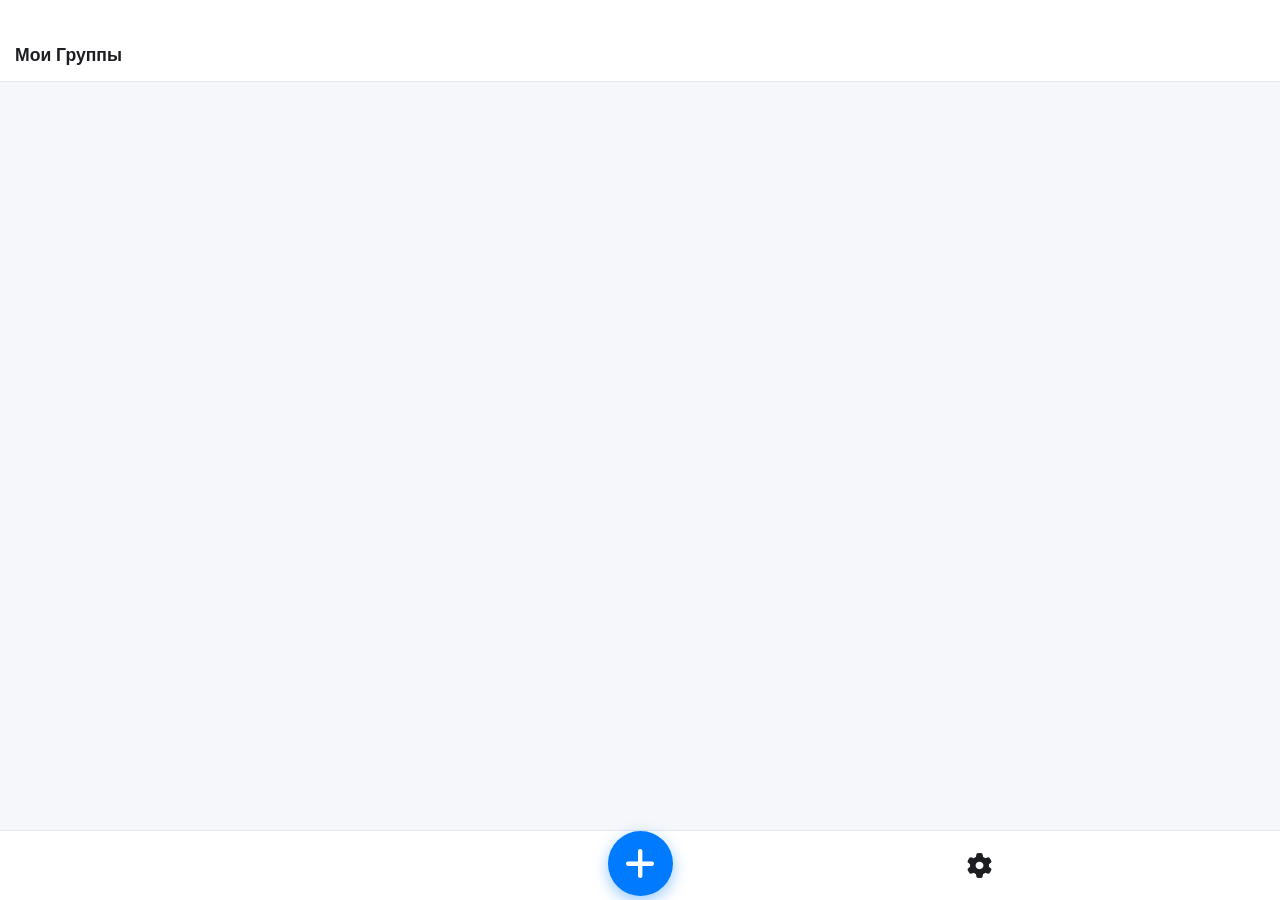
==== index.html @ ca72e017 "Update app name and manifest.json" ====
<!DOCTYPE html>
<html lang="ru">

<head>
    <meta charset="UTF-8">
    <meta name="viewport" content="width=device-width, initial-scale=1.0, user-scalable=no, viewport-fit=cover">
    <title>CheckIn — Журнал посещаемости</title>
    <link rel="stylesheet" href="style.css">
    <link rel="icon" type="image/png" href="icon.png">
    <!-- Font Awesome 6 (Free) -->
    <link rel="stylesheet" href="https://cdnjs.cloudflare.com/ajax/libs/font-awesome/6.0.0-beta3/css/all.min.css">
    <link rel="manifest" href="manifest.json">
</head>

<body data-theme="light">
    <div id="main-content">
        <!-- Экран Групп -->
        <section id="group-screen" class="screen active">
            <header>
                <h1 class="center-title">Мои Группы</h1>
            </header>
            <div id="group-list" class="grid-list"></div>
        </section>

        <!-- Экран Таблицы -->
        <section id="attendance-screen" class="screen hidden">
            <header>
                <button id="btn-back" class="back-btn-icon"><i class="fas fa-arrow-left"></i></button>
                <div class="header-center-info">
                    <h1 id="current-group-title" class="center-title">Группа</h1>
                    <select id="month-select" class="month-picker"></select>
                </div>
            </header>
            <div class="table-container">
                <table id="attendance-table">
                    <thead>
                        <tr id="header-row"></tr>
                    </thead>
                    <tbody id="table-body"></tbody>
                </table>
            </div>
        </section>
    </div>

    <!-- Нижняя панель -->
    <nav class="dockbar">
        <div class="dock-side">
            <button id="btn-duty-open" class="clean-btn"><i class="fas fa-broom"></i></button>
        </div>
        <div class="dock-center">
            <button id="btn-main-add" class="circle-add-btn"><i class="fas fa-plus"></i></button>
        </div>
        <div class="dock-side">
            <button id="btn-open-settings" class="clean-btn"><i class="fas fa-cog"></i></button>
        </div>
    </nav>

    <!-- Окно настроек -->
    <div id="settings-modal" class="modal hidden">
        <div class="modal-card">
            <h3><i class="fas fa-sliders-h" style="margin-right: 8px;"></i>Настройки</h3>
            <button id="btn-theme-toggle" class="ui-btn full-width"><i class="fas fa-moon"></i> Тема <i
                    class="fas fa-sun"></i></button>

            <div style="margin: 15px 0; padding-top: 10px; border-top: 1px solid var(--border);">
                <button id="btn-install-app" class="ui-btn full-width hidden" style="background:#ffc107; color:#333;"><i
                        class="fas fa-download"></i> Установить приложение</button>
                <h4 style="font-size: 0.7rem; opacity: 0.6; margin-bottom: 8px; text-transform: uppercase;">Данные</h4>
                <button id="btn-export" class="ui-btn full-width" style="background:#28a745;"><i
                        class="fas fa-file-export"></i> Экспорт</button>
                <button id="btn-import" class="ui-btn full-width" style="background:#17a2b8;"><i
                        class="fas fa-file-import"></i> Импорт</button>
                <input type="file" id="import-file" style="display:none" accept=".json">
            </div>

            <div class="authors-info">
                <h4><i class="fas fa-code"></i> Разработчик:</h4>
                <p>Ахматханов Альберт</p>
                <h4><i class="fas fa-paint-brush"></i> Дизайнеры:</h4>
                <p>Прокофьев Вадим, Маркин Илья, Пермяков Арсений, Васильев Богдан</p>
            </div>

            <div class="social-links">
                <h4><i class="fas fa-share-alt"></i> Соц-сети:</h4>
                <a href="https://t.me/thisnicknamewastaken" target="_blank" class="soc-btn tg"><i
                        class="fab fa-telegram-plane"></i> Telegram</a>
                <a href="https://github.com/botcott" target="_blank" class="soc-btn gh"><i class="fab fa-github"></i>
                    GitHub</a>
            </div>

            <button id="btn-close-settings" class="ui-btn full-width secondary"><i class="fas fa-times"></i>
                Закрыть</button>
        </div>
    </div>

    <!-- Окно дежурных -->
    <div id="duty-modal" class="modal hidden">
        <div class="modal-card">
            <h3><i class="fas fa-users"></i> Дежурные</h3>
            <div id="duty-list-display" style="margin: 20px 0; min-height: 50px;"></div>
            <div style="margin-bottom: 20px;">
                <label style="font-size: 0.8rem; opacity: 0.7;"><i class="fas fa-sort-amount-up"></i>
                    Количество:</label>
                <input type="number" id="duty-qty" value="2" min="1" max="10"
                    style="width: 50px; padding: 5px; text-align: center; border-radius: 5px; border: 1px solid var(--border);">
            </div>
            <button id="btn-refresh-duty" class="ui-btn full-width"><i class="fas fa-sync-alt"></i> Обновить</button>
            <button id="btn-close-duty" class="ui-btn full-width secondary"><i class="fas fa-times"></i>
                Закрыть</button>
        </div>
    </div>

    <!-- КАСТОМНОЕ ОКНО ВВОДА (Prompt) -->
    <div id="custom-prompt-modal" class="modal hidden">
        <div class="modal-card" style="max-width: 300px;">
            <h3 id="prompt-title"><i class="fas fa-pencil-alt"></i> Ввод</h3>
            <input type="text" id="prompt-input" class="prompt-input-field" placeholder="Введите значение..."
                autocomplete="off">
            <div class="prompt-error" id="prompt-error"></div>
            <div style="display: flex; gap: 10px; margin-top: 20px;">
                <button id="prompt-confirm" class="ui-btn" style="flex: 1; margin: 0;"><i class="fas fa-check"></i>
                    ОК</button>
                <button id="prompt-cancel" class="ui-btn secondary" style="flex: 1; margin: 0;"><i
                        class="fas fa-times"></i> Отмена</button>
            </div>
        </div>
    </div>

    <!-- КАСТОМНОЕ ОКНО ПОДТВЕРЖДЕНИЯ (Confirm) -->
    <div id="custom-confirm-modal" class="modal hidden">
        <div class="modal-card" style="max-width: 300px;">
            <h3 id="confirm-title"><i class="fas fa-question-circle"></i> Подтверждение</h3>
            <p id="confirm-message" style="margin: 15px 0; word-break: break-word;">Вы уверены?</p>
            <div style="display: flex; gap: 10px;">
                <button id="confirm-yes" class="ui-btn" style="flex: 1; margin: 0; background: var(--n-color);"><i
                        class="fas fa-check"></i> Да</button>
                <button id="confirm-no" class="ui-btn secondary" style="flex: 1; margin: 0;"><i
                        class="fas fa-times"></i> Нет</button>
            </div>
        </div>
    </div>

    <script src="app.js"></script>
</body>

</html>
---- style.css ----
:root {
    --bg: #f5f7fa;
    --card: #ffffff;
    --text: #1c1e21;
    --border: #e4e6eb;
    --accent: #007bff;
    --accent-dark: #005dc2;
    --b-color: #2ecc71;
    --o-color: #f1c40f;
    --n-color: #e74c3c;
    --shadow-sm: 0 4px 8px rgba(0, 0, 0, 0.05);
    --transition: all 0.2s cubic-bezier(0.25, 0.46, 0.45, 0.94);
}

[data-theme="dark"] {
    --bg: #121212;
    --card: #1e1e1e;
    --text: #e0e0e0;
    --border: #333;
}

* {
    box-sizing: border-box;
}

body {
    margin: 0;
    font-family: -apple-system, sans-serif;
    background: var(--bg);
    color: var(--text);
    overflow: hidden;
    height: 100vh;
    transition: background 0.3s ease;
}

#main-content {
    height: calc(100vh - 70px);
    width: 100%;
    position: relative;
}

.screen {
    position: absolute;
    inset: 0;
    background: var(--bg);
    display: none;
    flex-direction: column;
    z-index: 1;
    animation: fadeIn 0.25s ease-out;
}

.screen.active {
    display: flex;
    z-index: 10;
}

.hidden {
    display: none !important;
}

/* --- АНИМАЦИИ --- */
@keyframes fadeIn {
    from {
        opacity: 0;
        transform: translateY(5px);
    }

    to {
        opacity: 1;
        transform: translateY(0);
    }
}

@keyframes slideUp {
    from {
        opacity: 0;
        transform: translateY(20px);
    }

    to {
        opacity: 1;
        transform: translateY(0);
    }
}

@keyframes popIn {
    from {
        opacity: 0;
        transform: scale(0.9);
    }

    to {
        opacity: 1;
        transform: scale(1);
    }
}

@keyframes shake {

    0%,
    100% {
        transform: translateX(0);
    }

    25% {
        transform: translateX(-5px);
    }

    75% {
        transform: translateX(5px);
    }
}

/* Анимация для модальных окон */
.modal {
    position: fixed;
    inset: 0;
    background: rgba(0, 0, 0, 0.6);
    display: flex !important;
    align-items: center;
    justify-content: center;
    z-index: 2000;
    backdrop-filter: blur(3px);
    animation: fadeIn 0.2s ease;
}

.modal.hidden {
    display: none !important;
}

.modal-card {
    background: var(--card);
    width: 60%;
    max-width: 280px;
    padding: 20px;
    border-radius: 25px;
    text-align: center;
    box-shadow: 0 20px 30px rgba(0, 0, 0, 0.2);
    animation: popIn 0.25s cubic-bezier(0.175, 0.885, 0.32, 1.275);
}

/* Анимация для карточек групп */
.group-card-wrapper {
    position: relative;
    animation: slideUp 0.3s ease-out forwards;
    opacity: 0;
    animation-delay: calc(0.05s * var(--i, 1));
}

.grid-list .group-card-wrapper:nth-child(1) {
    --i: 1;
}

.grid-list .group-card-wrapper:nth-child(2) {
    --i: 2;
}

.grid-list .group-card-wrapper:nth-child(3) {
    --i: 3;
}

.grid-list .group-card-wrapper:nth-child(4) {
    --i: 4;
}

.grid-list .group-card-wrapper:nth-child(5) {
    --i: 5;
}

.grid-list .group-card-wrapper:nth-child(6) {
    --i: 6;
}

header {
    padding: 45px 15px 15px;
    background: var(--card);
    border-bottom: 1px solid var(--border);
    display: flex;
    align-items: center;
    position: relative;
}

.header-center-info {
    flex: 1;
    display: flex;
    flex-direction: column;
    align-items: center;
}

.center-title {
    font-size: 1.1rem;
    font-weight: bold;
    margin: 0;
}

.month-picker {
    background: transparent;
    border: none;
    color: var(--accent);
    font-weight: bold;
    font-size: 0.85rem;
    outline: none;
    cursor: pointer;
}

.back-btn-icon {
    background: none;
    border: none;
    color: var(--accent);
    font-size: 1.6rem;
    cursor: pointer;
    position: absolute;
    left: 10px;
    z-index: 50;
    transition: var(--transition);
}

.back-btn-icon:active {
    transform: scale(0.9);
    color: var(--accent-dark);
}

.grid-list {
    padding: 20px;
    display: grid;
    grid-template-columns: 1fr 1fr;
    gap: 15px;
    overflow-y: auto;
}

.group-card {
    background: var(--card);
    padding: 30px 10px;
    border-radius: 18px;
    text-align: center;
    border: 1px solid var(--border);
    font-weight: 600;
    box-shadow: var(--shadow-sm);
    transition: var(--transition);
    cursor: pointer;
}

.group-card:active {
    transform: scale(0.97);
    background: var(--border);
}

.btn-del {
    position: absolute;
    top: -10px;
    right: -10px;
    background: var(--n-color);
    color: white;
    border: none;
    border-radius: 50%;
    width: 28px;
    height: 28px;
    font-weight: bold;
    cursor: pointer;
    display: flex;
    align-items: center;
    justify-content: center;
    z-index: 100;
    box-shadow: 0 2px 5px rgba(0, 0, 0, 0.2);
    transition: var(--transition);
}

.btn-del:active {
    transform: scale(0.9);
    background: #c0392b;
}

.table-container {
    overflow: auto;
    flex: 1;
    -webkit-overflow-scrolling: touch;
}

table {
    border-collapse: collapse;
    width: 100%;
}

th,
td {
    border: 1px solid var(--border);
    padding: 0;
    min-width: 50px;
    height: 45px;
    text-align: center;
    font-size: 0.9rem;
    position: relative;
    transition: background 0.2s ease;
}

th.today-mark {
    background-color: var(--accent) !important;
    color: white !important;
}

.sticky-col {
    position: sticky;
    left: 0;
    background: var(--card);
    z-index: 5;
    min-width: 140px;
    text-align: left;
    padding-left: 10px;
    display: flex;
    align-items: center;
}

.btn-del-row {
    color: var(--n-color);
    background: none;
    border: none;
    font-size: 1.4rem;
    cursor: pointer;
    margin-right: 5px;
    transition: var(--transition);
}

.btn-del-row:active {
    transform: scale(0.8);
}

/* Значки отработки */
.duty-status-mark {
    position: absolute;
    top: 1px;
    left: 1px;
    font-size: 25px;
    width: 23px;
    height: 23px;
    display: flex;
    align-items: center;
    justify-content: center;
    border-color: black;
    z-index: 6;
    cursor: pointer;
    transition: var(--transition);
}

.duty-status-mark:active {
    transform: scale(0.8);
}

.mark-unsolved {
    color: var(--n-color);
    font-weight: 900;
}

.mark-solved {
    color: var(--b-color);
    font-weight: 900;
}

td:not(.cell-О) .duty-status-mark {
    display: none;
}

[contenteditable="true"]:empty:before {
    content: attr(data-placeholder);
    color: gray;
    opacity: 0.5;
    font-style: italic;
    pointer-events: none;
}

.edit-name {
    outline: none;
    display: inline-block;
    min-width: 20px;
    padding: 4px 2px;
    border-radius: 4px;
    transition: background 0.2s;
}

.edit-name:focus {
    background: rgba(0, 123, 255, 0.1);
}

/* --- ЯЧЕЙКИ С ОЦЕНКАМИ --- */
td.cell-Б {
    background: var(--b-color) !important;
}

td.cell-О {
    background: var(--o-color) !important;
}

td.cell-Н {
    background: var(--n-color) !important;
}

/* --- СЕЛЕКТ В ЯЧЕЙКАХ --- */
.status-select {
    width: 100%;
    height: 100%;
    border: none;
    background: transparent;
    font-weight: bold;
    text-align-last: center;
    appearance: none;
    outline: none;
    cursor: pointer;
}

/* Цвет текста по умолчанию (пустые ячейки) */
td .status-select {
    color: var(--text) !important;
}

/* Цвет текста в цветных ячейках — ВСЕГДА одинаковый, независимо от темы */
td.cell-Б .status-select {
    color: #ffffff !important;
    font-weight: 900;
    text-shadow: 0 1px 2px rgba(0, 0, 0, 0.2);
}

td.cell-О .status-select {
    color: #1a1a1a !important;
    font-weight: 900;
    text-shadow: 0 1px 1px rgba(255, 255, 255, 0.3);
}

td.cell-Н .status-select {
    color: #ffffff !important;
    font-weight: 900;
    text-shadow: 0 1px 2px rgba(0, 0, 0, 0.2);
}

/* Для тёмной темы — пустые ячейки используют var(--text) */
[data-theme="dark"] td:not(.cell-Б):not(.cell-О):not(.cell-Н) .status-select {
    color: var(--text) !important;
}

/* Фиксированные цвета для цветных ячеек в тёмной теме */
[data-theme="dark"] td.cell-Б .status-select,
[data-theme="dark"] td.cell-Н .status-select {
    color: #1a1a1a !important;
}

[data-theme="dark"] td.cell-О .status-select {
    color: #1a1a1a !important;
}

/* --- НИЖНЯЯ ПАНЕЛЬ --- */
.dockbar {
    position: fixed;
    bottom: 0;
    width: 100%;
    height: 70px;
    background: var(--card);
    border-top: 1px solid var(--border);
    display: flex;
    align-items: center;
    z-index: 1000;
    backdrop-filter: blur(10px);
}

.dock-side {
    flex: 1;
    display: flex;
    justify-content: center;
}

.dock-center {
    flex: 0 0 80px;
    position: relative;
    display: flex;
    justify-content: center;
}

.circle-add-btn {
    width: 65px;
    height: 65px;
    background: var(--accent);
    color: white;
    border: none;
    border-radius: 50%;
    font-size: 35px;
    position: absolute;
    top: -35px;
    cursor: pointer;
    box-shadow: 0 5px 15px rgba(0, 123, 255, 0.4);
    transition: var(--transition);
    display: flex;
    align-items: center;
    justify-content: center;
}

.circle-add-btn:active {
    transform: scale(0.9);
    box-shadow: 0 2px 5px rgba(0, 123, 255, 0.4);
}

.clean-btn {
    background: none;
    border: none;
    font-size: 1.6rem;
    cursor: pointer;
    color: var(--text);
    transition: var(--transition);
    width: 50px;
    height: 50px;
    border-radius: 15px;
    display: flex;
    align-items: center;
    justify-content: center;
}

.clean-btn:active {
    background: var(--border);
    transform: scale(0.9);
}

/* --- КНОПКИ UI --- */
.ui-btn {
    width: 100%;
    padding: 12px;
    margin-bottom: 10px;
    border-radius: 12px;
    border: none;
    background: var(--accent);
    color: white;
    font-weight: bold;
    cursor: pointer;
    transition: var(--transition);
    display: flex;
    align-items: center;
    justify-content: center;
    gap: 8px;
}

.ui-btn:active {
    transform: scale(0.97);
    filter: brightness(0.9);
}

.ui-btn i {
    font-size: 1.1em;
}

.secondary {
    background: #6c757d;
}

/* --- ДЕЖУРНЫЕ --- */
.duty-name {
    font-size: 1.2rem;
    font-weight: bold;
    color: var(--accent);
    margin: 5px 0;
    border-bottom: 2px solid var(--border);
    display: inline-block;
    padding: 0 10px;
    animation: fadeIn 0.3s ease;
}

/* --- ИНФОРМАЦИЯ ОБ АВТОРАХ --- */
.authors-info {
    margin-top: 15px;
    padding-top: 10px;
    border-top: 1px solid var(--border);
}

.authors-info h4 {
    margin: 0;
    font-size: 0.8rem;
    opacity: 0.6;
    display: flex;
    align-items: center;
    gap: 5px;
}

.authors-info p {
    margin: 5px 0 10px;
    font-weight: bold;
    font-size: 0.9rem;
    color: var(--accent);
}

/* --- СОЦСЕТИ --- */
.social-links {
    display: flex;
    flex-direction: column;
    gap: 8px;
    margin-bottom: 15px;
}

.soc-btn {
    text-decoration: none;
    color: white;
    padding: 8px;
    border-radius: 10px;
    font-size: 0.85rem;
    font-weight: bold;
    text-align: center;
    transition: var(--transition);
    display: flex;
    align-items: center;
    justify-content: center;
    gap: 8px;
}

.soc-btn:active {
    transform: scale(0.97);
    opacity: 0.9;
}

.tg {
    background: #0088cc;
}

.gh {
    background: #333;
}

/* --- КАСТОМНЫЕ ДИАЛОГИ --- */
.prompt-input-field {
    width: 100%;
    padding: 12px 15px;
    border-radius: 12px;
    border: 1px solid var(--border);
    background: var(--bg);
    color: var(--text);
    font-size: 1rem;
    margin: 10px 0 5px;
    outline: none;
    transition: var(--transition);
    box-sizing: border-box;
}

.prompt-input-field:focus {
    border-color: var(--accent);
    box-shadow: 0 0 0 3px rgba(0, 123, 255, 0.1);
}

.prompt-error {
    color: var(--n-color);
    font-size: 0.8rem;
    min-height: 20px;
    margin-bottom: 5px;
    font-weight: 500;
    animation: shake 0.3s ease;
}

#custom-confirm-modal .modal-card {
    text-align: center;
}

#confirm-message {
    line-height: 1.5;
}

.prompt-error:not(:empty) {
    animation: fadeIn 0.2s ease;
}
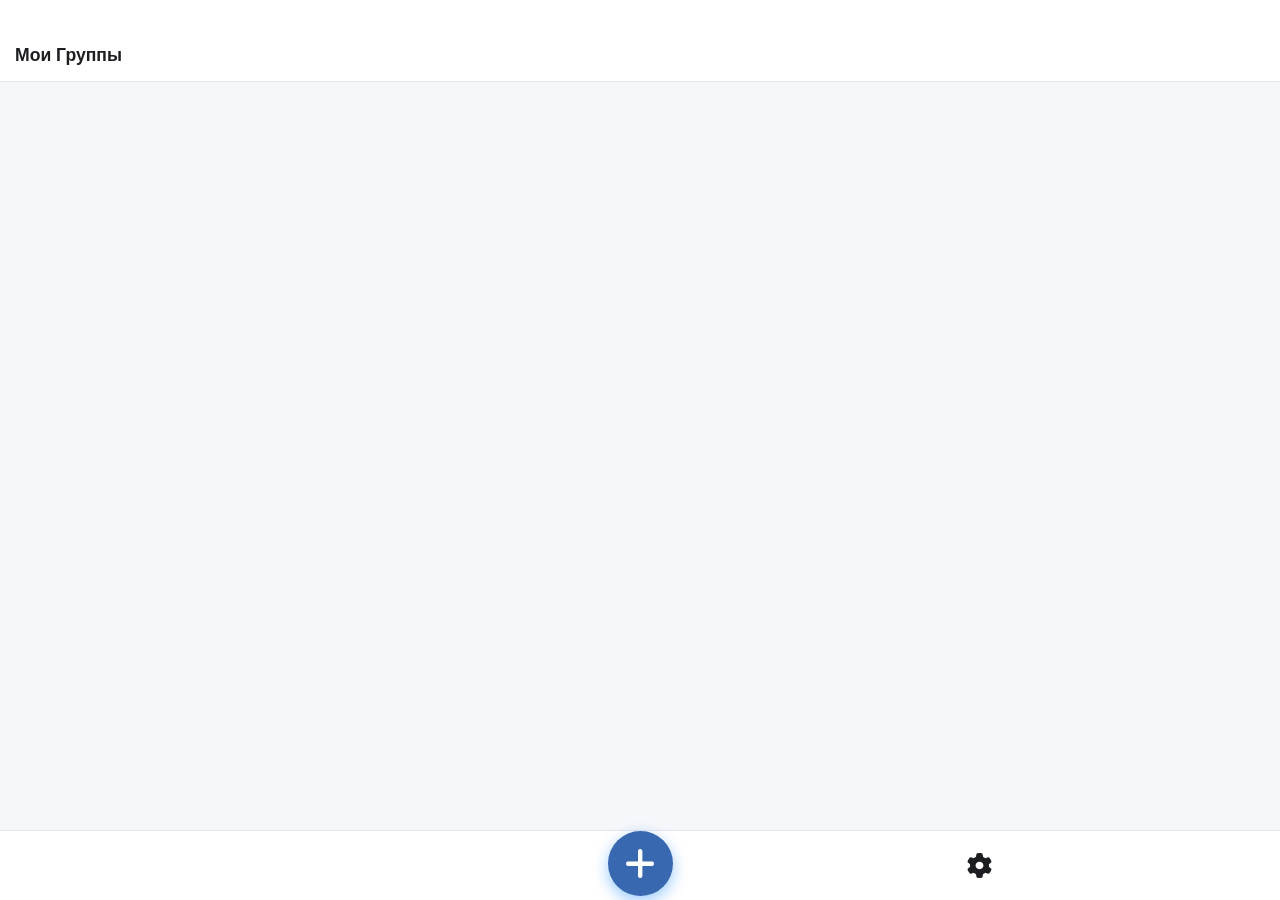
==== commit b5c95663: "Update index.html" ====
--- a/index.html
+++ b/index.html
@@ -63,12 +63,12 @@
                     class="fas fa-sun"></i></button>
 
             <div style="margin: 15px 0; padding-top: 10px; border-top: 1px solid var(--border);">
-                <button id="btn-install-app" class="ui-btn full-width hidden" style="background:#ffc107; color:#333;"><i
+                <button id="btn-install-app" class="ui-btn full-width hidden"><i
                         class="fas fa-download"></i> Установить приложение</button>
                 <h4 style="font-size: 0.7rem; opacity: 0.6; margin-bottom: 8px; text-transform: uppercase;">Данные</h4>
-                <button id="btn-export" class="ui-btn full-width" style="background:#28a745;"><i
+                <button id="btn-export" class="ui-btn full-width export"><i
                         class="fas fa-file-export"></i> Экспорт</button>
-                <button id="btn-import" class="ui-btn full-width" style="background:#17a2b8;"><i
+                <button id="btn-import" class="ui-btn full-width import"><i
                         class="fas fa-file-import"></i> Импорт</button>
                 <input type="file" id="import-file" style="display:none" accept=".json">
             </div>
@@ -77,7 +77,7 @@
                 <h4><i class="fas fa-code"></i> Разработчик:</h4>
                 <p>Ахматханов Альберт</p>
                 <h4><i class="fas fa-paint-brush"></i> Дизайнеры:</h4>
-                <p>Прокофьев Вадим, Маркин Илья, Пермяков Арсений, Васильев Богдан</p>
+                <p>Прокофьев Вадим, Маркин Илья, Васильев Богдан</p>
             </div>
 
             <div class="social-links">
@@ -86,14 +86,37 @@
                         class="fab fa-telegram-plane"></i> Telegram</a>
                 <a href="https://github.com/botcott" target="_blank" class="soc-btn gh"><i class="fab fa-github"></i>
                     GitHub</a>
+                <a href="https://boosty.to/gitcommit/donate" target="_blank" class="soc-btn don"><i class="fas fa-donate"></i>
+                    Donate</a>
             </div>
 
-            <button id="btn-close-settings" class="ui-btn full-width secondary"><i class="fas fa-times"></i>
+            <button id="btn-force-update" class="ui-btn btn-secondary">
+            <i class="fas fa-sync"></i> <span id="update-btn-text">Проверить обновления</span>
+            </button>
+
+            <button id="btn-close-settings" class="ui-btn full-width"><i class="fas fa-times"></i>
                 Закрыть</button>
         </div>
     </div>
 
     <!-- Окно дежурных -->
+    <div id="duty-modal" class="modal hidden">
+        <div class="modal-card">
+            <h3><i class="fas fa-users"></i> Дежурные</h3>
+            <div id="duty-list-display" style="margin: 20px 0; min-height: 50px;"></div>
+            <div style="margin-bottom: 20px;">
+                <label style="font-size: 0.8rem; opacity: 0.7;"><i class="fas fa-sort-amount-up"></i>
+                    Количество:</label>
+                <input type="number" id="duty-qty" value="2" min="1" max="10"
+                    style="width: 50px; padding: 5px; text-align: center; border-radius: 5px; border: 1px solid var(--border);">
+            </div>
+            <button id="btn-refresh-duty" class="ui-btn full-width"><i class="fas fa-sync-alt"></i> Обновить</button>
+            <button id="btn-close-duty" class="ui-btn full-width secondary"><i class="fas fa-times"></i>
+                Закрыть</button>
+        </div>
+    </div>
+
+    <!-- Окно помощи -->
     <div id="duty-modal" class="modal hidden">
         <div class="modal-card">
             <h3><i class="fas fa-users"></i> Дежурные</h3>
@@ -143,4 +166,4 @@
     <script src="app.js"></script>
 </body>
 
-</html>+</html>
--- a/style.css
+++ b/style.css
@@ -3,7 +3,7 @@
     --card: #ffffff;
     --text: #1c1e21;
     --border: #e4e6eb;
-    --accent: #007bff;
+    --accent: #3868af;
     --accent-dark: #005dc2;
     --b-color: #2ecc71;
     --o-color: #f1c40f;
@@ -578,7 +578,7 @@
     margin: 5px 0 10px;
     font-weight: bold;
     font-size: 0.9rem;
-    color: var(--accent);
+    color: var(--text);
 }
 
 /* --- СОЦСЕТИ --- */
@@ -609,13 +609,11 @@
     opacity: 0.9;
 }
 
-.tg {
-    background: #0088cc;
-}
-
-.gh {
-    background: #333;
-}
+.tg { background: #0088cc; }
+.gh { background: #333; }
+.don { background: #e7bd33; }
+.export { background: #1e58af; }
+.import { background: #35b460; }
 
 /* --- КАСТОМНЫЕ ДИАЛОГИ --- */
 .prompt-input-field {
@@ -656,4 +654,19 @@
 
 .prompt-error:not(:empty) {
     animation: fadeIn 0.2s ease;
-}+}
+
+#btn-force-update:disabled {
+  opacity: 0.7;
+  cursor: not-allowed;
+}
+
+.update-success {
+  background: #28a745;
+  color: white;
+}
+
+.update-error {
+  background: #dc3545;
+  color: white;
+}
